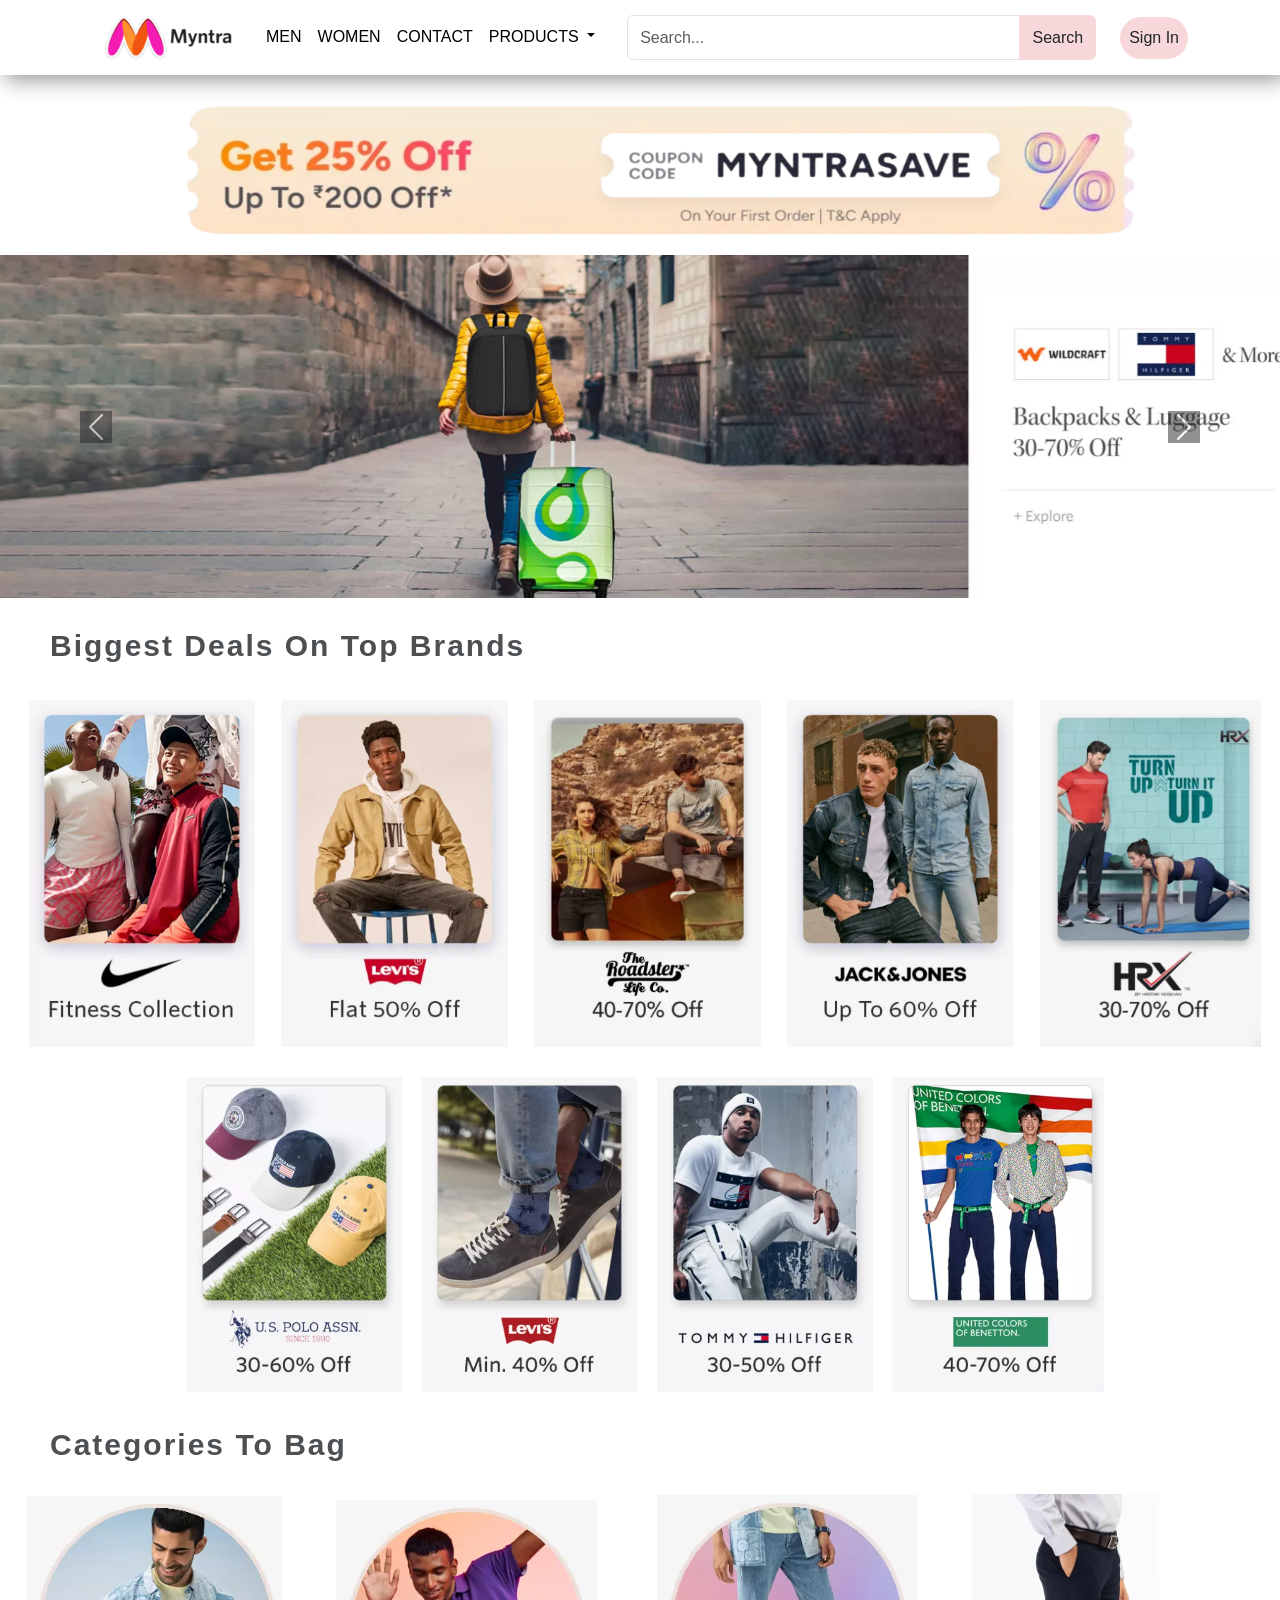
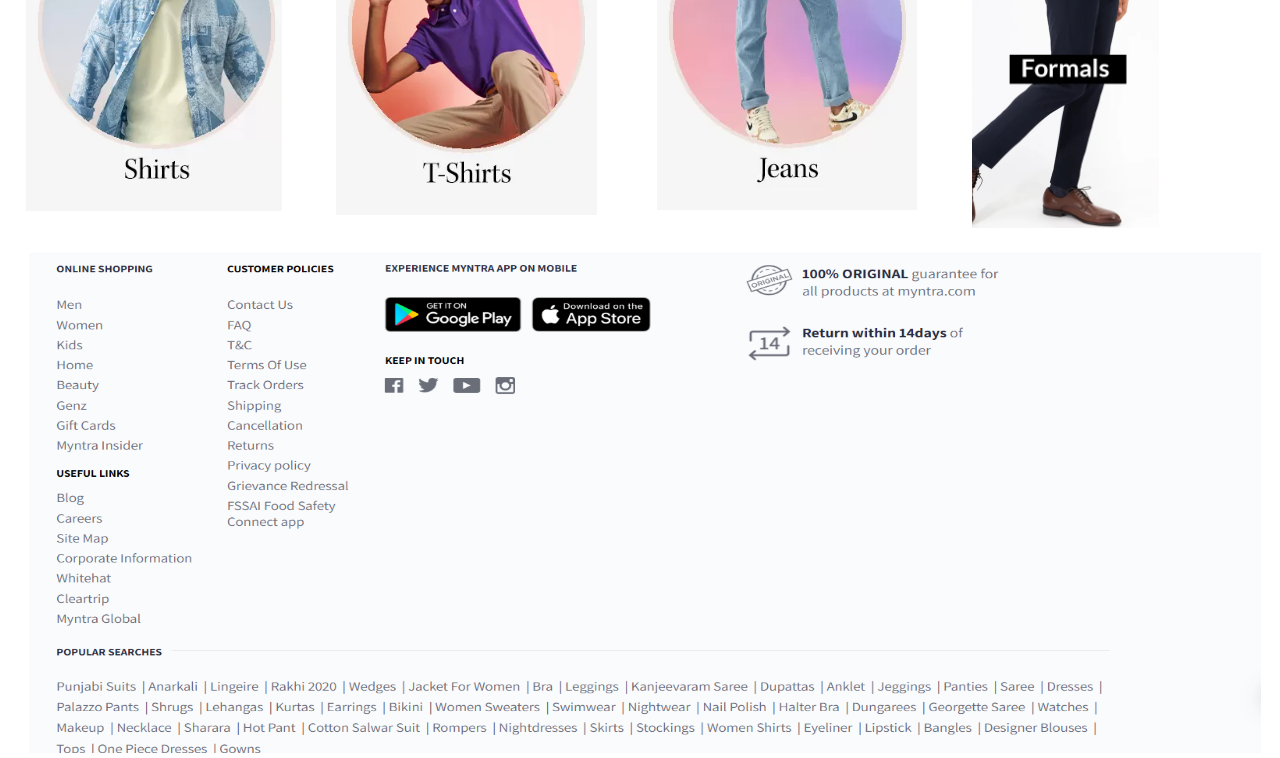
==== Main/index.html @ 424e7aeb "first commit" ====
<!DOCTYPE html>
<html lang="en">

<head>
    <meta charset="UTF-8">
    <meta name="viewport" content="width=device-width, initial-scale=1.0">
    <title>Myntra mens_collection</title>
    <link rel="stylesheet" href="./style.css">
    <link href="https://cdn.jsdelivr.net/npm/bootstrap@5.3.8/dist/css/bootstrap.min.css" rel="stylesheet"
        integrity="sha384-sRIl4kxILFvY47J16cr9ZwB07vP4J8+LH7qKQnuqkuIAvNWLzeN8tE5YBujZqJLB" crossorigin="anonymous">
</head>

<body>
    <nav class="navbar navbar-expand-lg navbar-dark  " id="navbar1">
        <div class="container-fluid">
            <a class="navbar-brand" href="#"><span class="text-white trend1"><img src="./src/Assets/myntra logo.png"></a>
         
            <div class="collapse navbar-collapse" id="navbarSupportedContent">
                <ul class="navbar-nav mx-auto">
                    <li class="nav-item">
                        <a class="nav-link" href="./index.html">MEN</a>
                    </li>
                    <li class="nav-item">
                        <a class="nav-link" href="./women.html">WOMEN</a>
                    </li>
                    <li class="nav-item">
                        <a class="nav-link" href="./contact.html">CONTACT</a>
                    </li>
                    <li class="nav-item dropdown ">
                        <a class="nav-link dropdown-toggle" href="" role="button" data-bs-toggle="dropdown"
                            aria-expanded="false">
                            PRODUCTS
                        </a>
                        <ul class="dropdown-menu bg-white">
                            <li><a class="dropdown-item" href="./shirts.html">Shirts</a></li>
                            <li><a class="dropdown-item" href="./T-shirts.html">T-shirts</a></li>
                            <li><a class="dropdown-item" href="./Pants.html">Jeans</a></li>
                            <li><a class="dropdown-item" href="./Formal.html">Formal-pants</a></li>
                        </ul>
                    </li>
                </ul>
    
                <div class="input-group m-4">
                <input type="search" class="form-control" placeholder="Search..." required>
                <button class="btn signin bg-danger-subtle text-dark">Search</button>
                </div>
            </div>
            <button type="button" class="btn bg-danger-subtle text-dark rounded-pill p-2 my-lg-0 my-2" data-bs-toggle="modal"
                data-bs-target="#exampleModal">Sign In</button>
            <button class="navbar-toggler bg-danger-subtle " type="button" data-bs-toggle="collapse" data-bs-target="#navbarSupportedContent"
                aria-controls="navbarSupportedContent" aria-expanded="false">
                <span class="navbar-toggler-icon bg-danger-subtle"></span>
            </button>
            
    </nav>

    <!-- model -->

        <form action="">
            <div class="modal fade" id="exampleModal" tabindex="-1" aria-labelledby="exampleModalLabel" aria-hidden="true">
                <div class="modal-dialog modal-dialog-centered modal-dialog-scrollable">
                    <div class="modal-content">
                        <div class="modal-header">
                            <h1 class="modal-title fs-5 text-dark " id="exampleModalLabel">Login Page</h1>
                            <button type="button" class="btn-close" data-bs-dismiss="modal" aria-label="Close"></button>
                        </div>
                        <div class="modal-body bg-danger-subtle">
        
                            <input type="text" class="form-control" placeholder="Enter Your Name" required><br>
                            <input type="email" class="form-control" placeholder="Email address" required><br>
                            <input type="password" class="form-control" placeholder="Password" required><br>
                            <input type="text" class="form-control" placeholder="Location" required><br>
        
                        </div>
                        <div class="modal-footer ">
                            <button type="button" class="btn bg-danger-subtle text-dark" data-bs-dismiss="modal">Close</button>
                            <button type="submit" class="btn bg-danger-subtle text-dark" aria-required="true">Submit</button>
                        </div>
                    </div>
                </div>
            </div>
        </form>
    
    <!-- offer -->
    <div class="container-fluid" id="offer">
        <div class="container-fluid">
            <img src="./src/Assets/offer_img.png" alt="offers">
        </div>
    </div>
    
    <!-- caroursel -->
    
    <section id="slide">
        <div id="carouselExampleInterval" class="carousel slide " data-bs-ride="carousel">
            <div class="carousel-inner ">
                <div class="carousel-item active" data-bs-interval="2000">
                    <img src="./src/Assets/M1.png" class="d-block w-100">
                </div>
                <div class="carousel-item" data-bs-interval="2000">
                    <img src="./src/Assets/M2.png" class="d-block w-100 ">
                </div>
                <div class="carousel-item" data-bs-interval="2000">
                    <img src="./src/Assets/M3.png" class="d-block w-100">
                </div>
                <div class="carousel-item" data-bs-interval="2000">
                    <img src="./src/Assets/M4.png" class="d-block w-100">
                </div>
                <div class="carousel-item" data-bs-interval="2000">
                    <img src="./src/Assets/M5.png" class="d-block w-100">
                </div>
            </div>
            <button class="carousel-control-prev" type="button" data-bs-target="#carouselExampleInterval"
                data-bs-slide="prev">
                <span class="carousel-control-prev-icon bg-dark text-" aria-hidden="true"></span>
                <span class="visually-hidden">Previous</span>
            </button>
            <button class="carousel-control-next" type="button" data-bs-target="#carouselExampleInterval"
                data-bs-slide="next">
                <span class="carousel-control-next-icon bg-dark" aria-hidden="true"></span>
                <span class="visually-hidden">Next</span>
            </button>
        </div>
    </section>

    <div class="headline">
        <h1> <strong>Biggest Deals On Top Brands</strong></h1>
    </div>

    <!-- banner -->
    
    <div class="banner container-fluid">
        <div class="banner-content container-fluid">
            <img src="./src/Assets/banar1.png">
        </div>
    </div>

    <div class="banner2 container-fluid">
        <div class="banner-content container-fluid w-75">
            <img src="./src/Assets/banaer2.png">
        </div>
    </div>

    <div class="headline2">
        <h1><strong>Categories To Bag</strong></h1>
    </div>

    <div class="container-fluid">
        <div class="row row-cols-lg-4 row-cols-md-2 row-cols-sm-1 g-4">
            <div class="col">
                <a href="./Shirts.html">
                    <img src="./src/Assets/CAs.png" alt="Category 1" class="img-fluid">
                </a>
            </div>
            <div class="col">
                <a href="./T-shirts.html">
                    <img src="./src/Assets/CAt.png" alt="Category 2" class="img-fluid">
                </a>
    
            </div>
            <div class="col">
                <a href="./Pants.html">
                    <img src="./src/Assets/CAj.png" alt="Category 3" class="img-fluid">
                </a>
    
            </div>
            <div class="col">
                <a href="./Formal.html">
                    <img src="./src/Assets/CAf.png" alt="Category 3" class="img-fluid">
                </a>
            </div>
        </div>
    
    </div>

<footer>
    <div class="footer container-fluid">
        <div class="footer-content container-fluid">
            <img src="./src/Assets/footer.png" alt="footer">
        </div>
    </div>
</footer>



    <script src="https://cdn.jsdelivr.net/npm/bootstrap@5.3.8/dist/js/bootstrap.bundle.min.js"
        integrity="sha384-FKyoEForCGlyvwx9Hj09JcYn3nv7wiPVlz7YYwJrWVcXK/BmnVDxM+D2scQbITxI"
        crossorigin="anonymous"></script>
</body>

</html>
---- Main/style.css ----
@import url('https://fonts.googleapis.com/css2?family=Asimovian&display=swap');


*{
    margin: 0;
    padding: 0;
    box-sizing: border-box;
    font-family: Verdana, Geneva, Tahoma, sans-serif;
}

#navbar1{
    position: sticky;
    top: 0;
    left: 0;
    height: 75px;
    z-index: 100;
    padding: .5rem 5rem;
    box-shadow: 5px 5px 20px rgba(0, 0, 0, 0.413);
    background: white;
}

.trend1 img{
    width: 150px;
    
}
.navbar a{
    font-family: Verdana, Geneva, Tahoma, sans-serif ;
}

.navbar .navbar-brand{
    font-size: 30px;
    font-weight: 600;
    color:lightpink!important;
}
#navbarSupportedContent a{
    color: black;
    border-bottom: 2px solid transparent;
}
#navbarSupportedContent a:hover{
    border-bottom: 2px solid orangered;
}

/* oferr */
#offer img{
    margin-left: 150px;
    margin-top: 20px;
    margin-bottom: 10px;
    width: 80%;
    height: 150px;
    
}
@media screen and (max-width: 768px) {
    #offer img{
    margin-left: 40px;
    margin-top: 10px;
    margin-bottom: 10px;
    width: 90%;
    height: auto;
    }
    
}

.headline h1{
    margin: 30PX 50PX;
    letter-spacing: 2px;
    font-size: 30px;
    width: 50%;
    opacity: 0.8;
    
}

/* banner */
.banner{
    margin-top: 20px;
}
.banner-content img{
    width: 100%;
    margin: 5px;
}
.banner2{
    margin-top: 20px;
}
.banner2-content img{
    width:100%;
    margin: 5px;
}
.headline2 h1{
    margin: 30PX 50PX;
    letter-spacing: 2px;
    font-size: 30px;
    width: 50%;
    opacity: 0.8;
    
}

/* footer */
.footer{
    margin-top: 20px;
}
.footer-content img{
    width: 100%;
    height: 500px;
    margin: 5px;
}

.nav-item {
    position: relative;
}
.dropdown-menu{
    display: none;
    position: absolute;
    top: 100%;
    left: 0;
    background-color: white;
    box-shadow: 0 8px 16px rgba(0,0,0,0.2);
    padding: 20px;
    z-index: 100;
}

.nav-item:hover .dropdown-menu{
    display: block;
}

/* products */

#products{
    background:#e5e5e5;
}

#products h4{
    font-size: 30px;
    font-weight: 700;
    letter-spacing: 2px;
    /* font-family:'Asimovian',sans-serif; */
    text-shadow: 0px 0px 0px rgb(249, 248, 164);
    text-align: center;
    color: lightslategray;
}
.shirtline h4{
    padding: 20px;
}
#products img{
    width: 250px;
    height: 280px;
}
.card{
    width: 250px;
    height: 455px;
    background: #e5e5e5 !important;
    border: none !important;
    box-shadow: 15px 20px 20px rgba(0,0,0,.3),
                inset 4px 4px 10px white;
                border-radius:20px !important;   
    overflow: hidden;
    justify-content: center; 
    align-items: center; 
    margin: 20px 80px ;
    transition: all .2s ease !important ; 
    
}

.card:hover{
        box-shadow: inset 5px 5px 10px rgba(0,0,0,.3),
                    inset -4px -4px 10px white;
                    /* transition: .2s ease !important; */
}
/* pants */
.card-img-top img{
    transition: 0.35s ease;
}
.card-img-top:hover{
    transform: scale(1.15);
}
.input-group{
    width: 55%;
    height: 45px;
    /* padding-right:14%; */
}
@media screen and (max-width: 768) {
    .input-group{
    width: 90%;
    height: 45px;
}
}

/* contact */

#contact textarea{
        margin: 10px 0px;
}
#contact input{
        margin: 10px 0px;
}
.contacts{
    margin-bottom:50px;
    margin-top: 30px;
    padding-bottom:100px;
}
#contact{
    background-color: lightpink;
}
.contact-image img{
    margin-top: 10px;
    width: 100%;
}
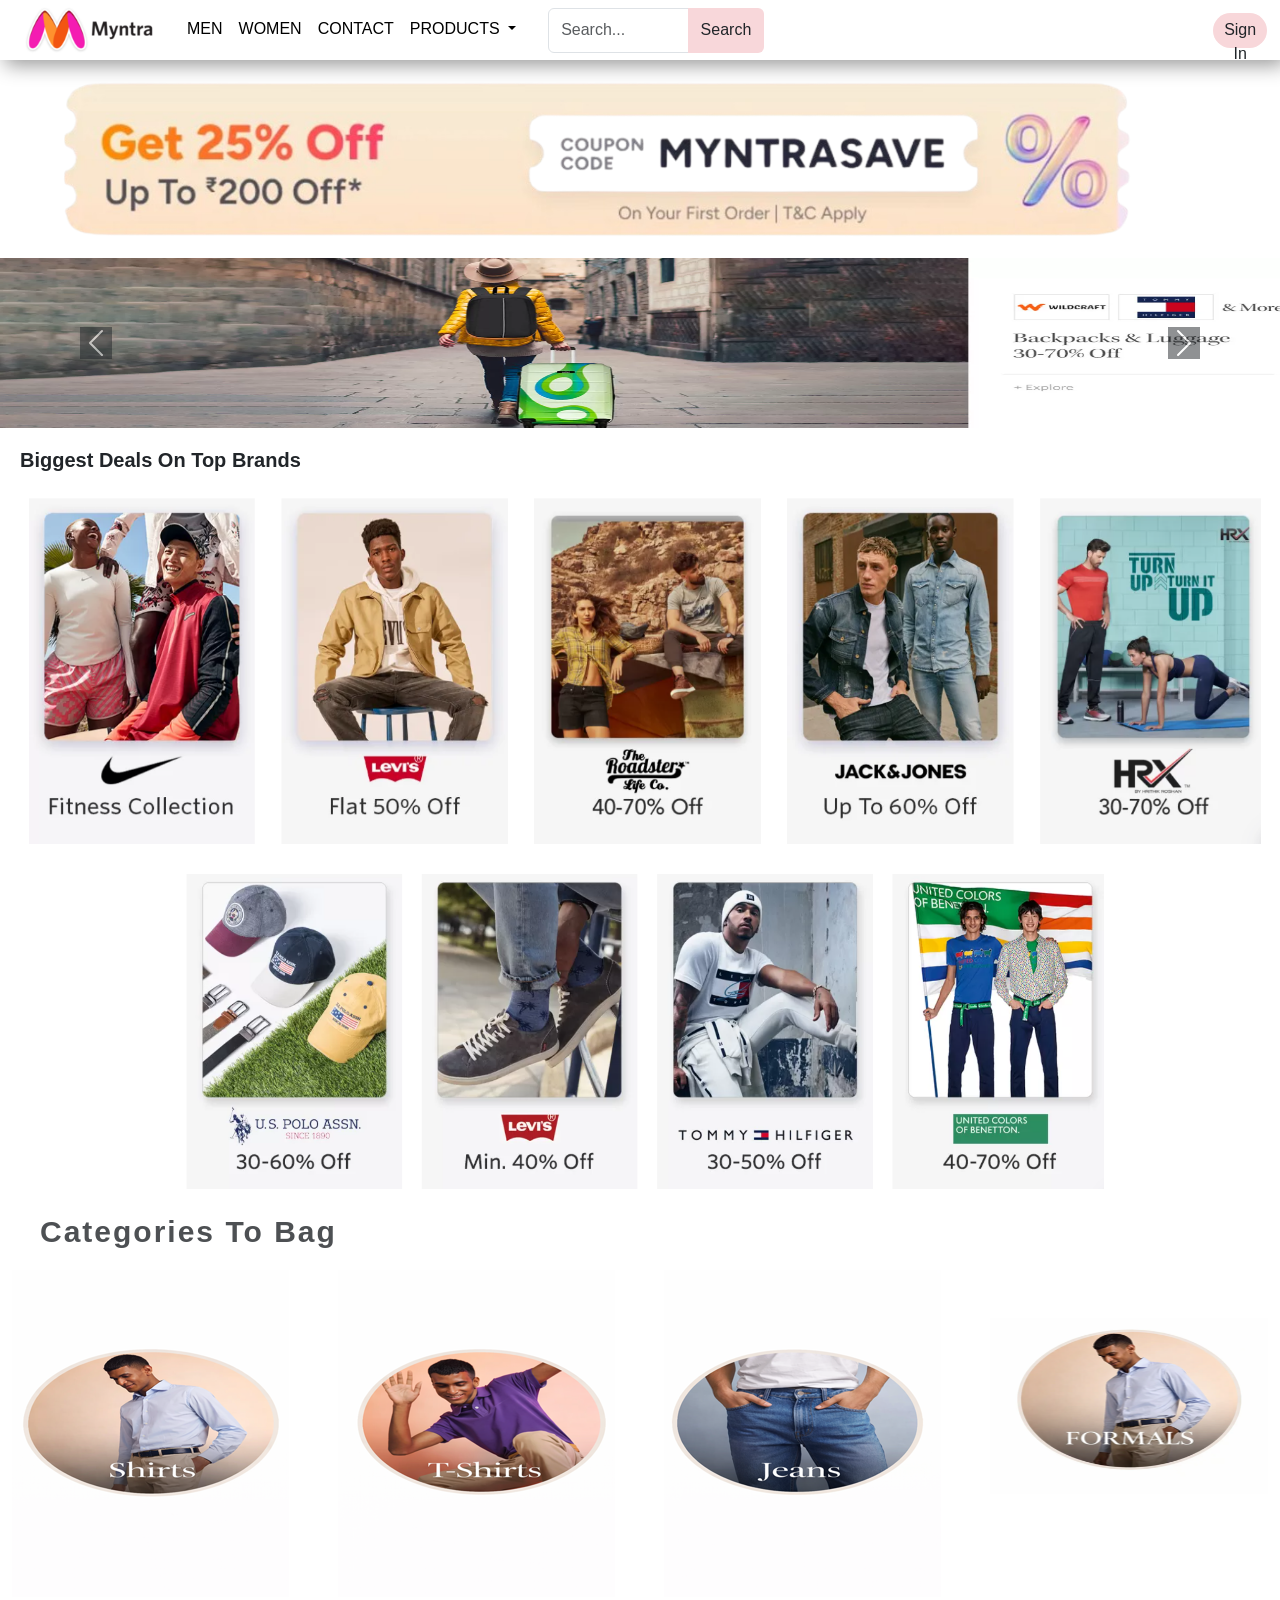
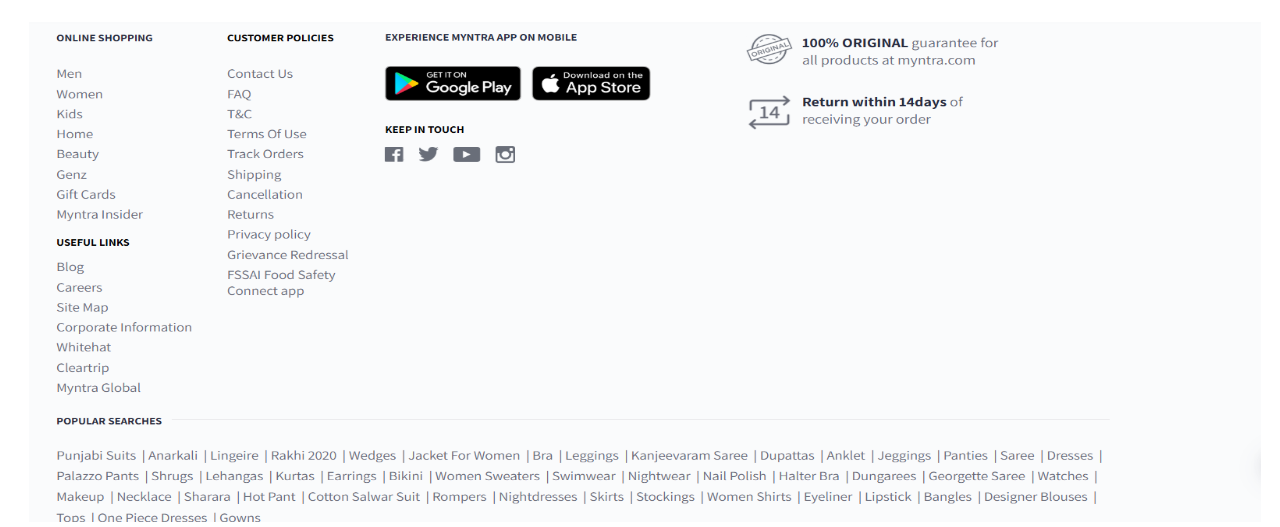
==== commit 147afcc7: "first commit" ====
--- a/Main/index.html
+++ b/Main/index.html
@@ -26,12 +26,12 @@
                     <li class="nav-item">
                         <a class="nav-link" href="./contact.html">CONTACT</a>
                     </li>
-                    <li class="nav-item dropdown ">
+                    <li class="nav-item dropdown  ">
                         <a class="nav-link dropdown-toggle" href="" role="button" data-bs-toggle="dropdown"
                             aria-expanded="false">
                             PRODUCTS
                         </a>
-                        <ul class="dropdown-menu bg-white">
+                        <ul class="dropdown-menu">
                             <li><a class="dropdown-item" href="./shirts.html">Shirts</a></li>
                             <li><a class="dropdown-item" href="./T-shirts.html">T-shirts</a></li>
                             <li><a class="dropdown-item" href="./Pants.html">Jeans</a></li>
@@ -45,7 +45,7 @@
                 <button class="btn signin bg-danger-subtle text-dark">Search</button>
                 </div>
             </div>
-            <button type="button" class="btn bg-danger-subtle text-dark rounded-pill p-2 my-lg-0 my-2" data-bs-toggle="modal"
+            <button type="button" class="btn bg-danger-subtle text-dark rounded-pill p-1 my-lg-0     my-2  signbtn" data-bs-toggle="modal"
                 data-bs-target="#exampleModal">Sign In</button>
             <button class="navbar-toggler bg-danger-subtle " type="button" data-bs-toggle="collapse" data-bs-target="#navbarSupportedContent"
                 aria-controls="navbarSupportedContent" aria-expanded="false">
@@ -91,7 +91,7 @@
     <!-- caroursel -->
     
     <section id="slide">
-        <div id="carouselExampleInterval" class="carousel slide " data-bs-ride="carousel">
+        <div id="carouselExampleInterval " class="carousel slide " data-bs-ride="carousel">
             <div class="carousel-inner ">
                 <div class="carousel-item active" data-bs-interval="2000">
                     <img src="./src/Assets/M1.png" class="d-block w-100">
@@ -145,7 +145,7 @@
     </div>
 
     <div class="container-fluid">
-        <div class="row row-cols-lg-4 row-cols-md-2 row-cols-sm-1 g-4">
+        <div class="row  row-cols-lg-4 menbox row-cols-md-2 row-cols-2 g-5">
             <div class="col">
                 <a href="./Shirts.html">
                     <img src="./src/Assets/CAs.png" alt="Category 1" class="img-fluid">
@@ -165,7 +165,7 @@
             </div>
             <div class="col">
                 <a href="./Formal.html">
-                    <img src="./src/Assets/CAf.png" alt="Category 3" class="img-fluid">
+                    <img src="./src/Assets/CAf.png" alt="Category 4"class="img-fluid formals mt-4 pt-4" style="height: 200px; width: 280px;">
                 </a>
             </div>
         </div>
--- a/Main/style.css
+++ b/Main/style.css
@@ -19,6 +19,66 @@
     background: white;
 }
 
+  .input-group{
+        width: 500px;
+    }
+    
+@media screen and (min-width:375px),(max-width:424px){
+    #navbar1{
+        padding: 1px;
+        height: 60px;
+    }
+    .signbtn{
+        height: 35px;
+        margin-left: 50px;
+    }
+}
+@media screen and (min-width:425px){
+    .signbtn{
+        margin-left: 90px;
+    }
+}
+@media screen and (min-width:768px) {
+    .signbtn{
+        
+        margin-left: 425px;
+    }
+}
+@media screen and (min-width:1440px) {
+    .signbtn{
+        
+        margin-left: 5px;
+    }
+}
+
+
+  
+
+@media screen and (min-width:375px){
+    .headline h1 {
+        font-size: 15px;
+        margin: 20px 20px; 
+    }
+}
+@media screen and (min-width:425px){
+    .headline h1 {
+        font-size: 15px;
+        margin: 20px 20px; 
+    }
+}
+@media screen and (min-width:768px){
+    .headline h1 {
+        font-size: 20px;
+        margin: 20px 20px; 
+    }
+}
+@media screen and (min-width:1440px){
+    .headline h1 {
+        font-size: 25px;
+        margin: 20px 20px; 
+    }
+}
+
 .trend1 img{
     width: 150px;
     
@@ -49,9 +109,9 @@
     height: 150px;
     
 }
-@media screen and (max-width: 768px) {
+@media screen and (min-width:375px),(max-width:425px) {
     #offer img{
-    margin-left: 40px;
+    margin-left: 25px;
     margin-top: 10px;
     margin-bottom: 10px;
     width: 90%;
@@ -59,15 +119,14 @@
     }
     
 }
-
-.headline h1{
-    margin: 30PX 50PX;
-    letter-spacing: 2px;
-    font-size: 30px;
-    width: 50%;
-    opacity: 0.8;
-    
-}
+@media screen and (min-width:1440px){
+  #offer img{
+    width: 80%;
+    margin-left: 150px;
+  }  
+}
+
+
 
 /* banner */
 .banner{
@@ -92,6 +151,39 @@
     opacity: 0.8;
     
 }
+
+    @media screen and (min-width:375px){
+            .carousel-inner img{
+        height: 170px;
+    }
+    }
+    @media screen and (min-width:1440px){
+            .carousel-inner img{
+        height: 400px;
+    }
+    }
+
+@media screen and  (min-width:375px) {
+    .headline2 h1{
+        font-size: 15px;
+        margin: 20px 40px;
+    }
+}
+@media screen and (min-width:768px) {
+    .headline2 h1{
+        font-size: 30px ;
+        margin: 20px 40px;
+    }
+  
+}
+@media screen and (min-width:1440px) {
+    .headline2 h1{
+        font-size: 35px ;
+        margin: 25px 40px;
+    }
+  
+}
+
 
 /* footer */
 .footer{
@@ -136,14 +228,134 @@
     text-align: center;
     color: lightslategray;
 }
+@media screen and (min-width:375px){
+    #products h4{
+        font-size: 20px;
+        
+    }   
+}
+@media screen and (min-width:425px){
+    #products h4{
+        font-size:20px;
+    }   
+}
+@media screen and (min-width:768px){
+    #products h4{
+        font-size:30px;
+        
+    }   
+}
+@media screen and (min-width:1440px){
+    #products h4{
+        font-size:35px;
+        
+    }   
+}
+@media screen and (min-width:375px){
+    #products h5{
+        font-size: 15px;
+        margin-bottom: 3px;
+    }
+    #products p{
+        font-size: 15px;
+        margin-bottom: 3px;
+    }
+    .cartbtn{
+        width: 100px;
+        height: 30px;
+        padding-bottom:0px;  
+        padding-top: 5px; 
+        font-size: 12px;
+        margin-bottom: 60px;
+    }
+   
+}
+@media screen and (min-width:768px){
+    #products h5{
+        font-size: 18px;
+        margin-bottom: 2px;
+    }
+    #products p{
+        font-size: 18px;
+        margin-bottom: 3px;
+    }
+    .cartbtn{
+        width: 100px;
+        height: 30px;
+        padding-bottom:0px;  
+        padding-top: 5px; 
+        font-size: 12px;
+        margin-bottom:80px;
+       
+    }
+}
+@media screen and (min-width:1440px){
+    #products h5{
+        font-size: 20px;
+        margin-bottom: 5px;
+    }
+    #products p{
+        font-size: 20px;
+        margin-bottom: 5px;
+    }
+    .cartbtn{
+        width: 120px;
+        height: 35px;
+        padding-bottom:0px;  
+        padding-top: 0px; 
+        font-size: 15px;
+        margin-top: 10px;
+       
+    }
+}
+
+
 .shirtline h4{
-    padding: 20px;
-}
+    padding: 15px;
+}
+
+
 #products img{
     width: 250px;
     height: 280px;
 }
-.card{
+@media screen and (min-width:375px){
+    #products img{
+        width: 150px;
+        height: 150px;
+        margin-top: 50px;
+        padding-top: 30px;
+        margin-bottom: 0px;
+    }
+}
+@media screen and (min-width:425px){
+    #products img{
+        width: 150px;
+        height: 150px;
+        margin-top: 50px;
+        padding-top: 30px;
+        margin-bottom: 0px;
+    }
+}
+@media screen and (min-width:768px){
+    #products img{
+        width: 250px;
+        height: 250px;
+        margin-top: 50px;
+        padding-top: 30px;
+        margin-bottom: 0px;
+    }
+}
+@media screen and (min-width:1440px){
+    #products img{
+        width: 250px;
+        height: 280px;
+        margin-top: 50px;
+        padding-top: 30px;
+        margin-bottom: 0px;
+    }
+}
+.card{  
     width: 250px;
     height: 455px;
     background: #e5e5e5 !important;
@@ -158,6 +370,38 @@
     transition: all .2s ease !important ; 
     
 }
+@media screen and (min-width:375px){
+   .card{
+    width:150px;
+    margin:20px 15px ;
+    height: 300px;
+   }
+    
+}
+@media screen and (min-width:424px){
+   .card{
+    width:150px;
+    margin:20px 15px ;
+    height: 250px;
+   }
+    
+}
+@media screen and (min-width:768px){
+   .card{
+    width:250px;
+    margin:20px 50px ;
+    height: 350px;
+   }
+    
+}
+@media screen and (min-width:1440px){
+   .card{
+    width:250px;
+    margin:20px 50px ;
+    height: 455px;
+   }
+    
+}
 
 .card:hover{
         box-shadow: inset 5px 5px 10px rgba(0,0,0,.3),
@@ -202,4 +446,73 @@
 .contact-image img{
     margin-top: 10px;
     width: 100%;
+}
+.catbox{
+    display: flex;
+}
+@media screen and (max-width:768px) {
+        .catbox{
+         
+          flex-direction: row;
+          flex-wrap: nowrap;
+          overflow-x: scroll;
+     }
+     .catbox::-webkit-scrollbar{
+        display: none;
+     }
+
+}
+.forimg img{
+    height:100px;
+} 
+.menbox{
+    display: flex;
+}
+@media screen and (max-width:768px){
+    .menbox{
+        flex-direction: row;
+        flex-wrap: nowrap;
+        overflow-x: scroll;
+    }
+    .menbox::-webkit-scrollbar{
+        display: none;
+    }
+}
+@media screen and (min-width:375px){
+    #exampleModal{
+        margin-left: 40px;
+        margin-top: 100px;
+        width: 300px;
+        height: 400px;
+    }
+}
+@media screen and (min-width:425px){
+    #exampleModal{
+        margin-left: 70px;
+        margin-top: 100px;
+        width: 310px;
+        height: 410px;
+    }
+}
+@media screen and (min-width:768px){
+    #exampleModal{
+        margin-left: 200px;
+        margin-top: 50px;
+        width: 400px;
+        height: 500px;
+    }
+}
+@media screen and (min-width:1440px){
+    #exampleModal{
+        margin-left: 540px;
+        margin-top: 60px;
+        width: 500px;
+        height: 600px;
+    }
+}
+@media screen and (max-width:425px) {
+    .menbox img{
+        margin-bottom: 20px !important;
+    }
+    
 }
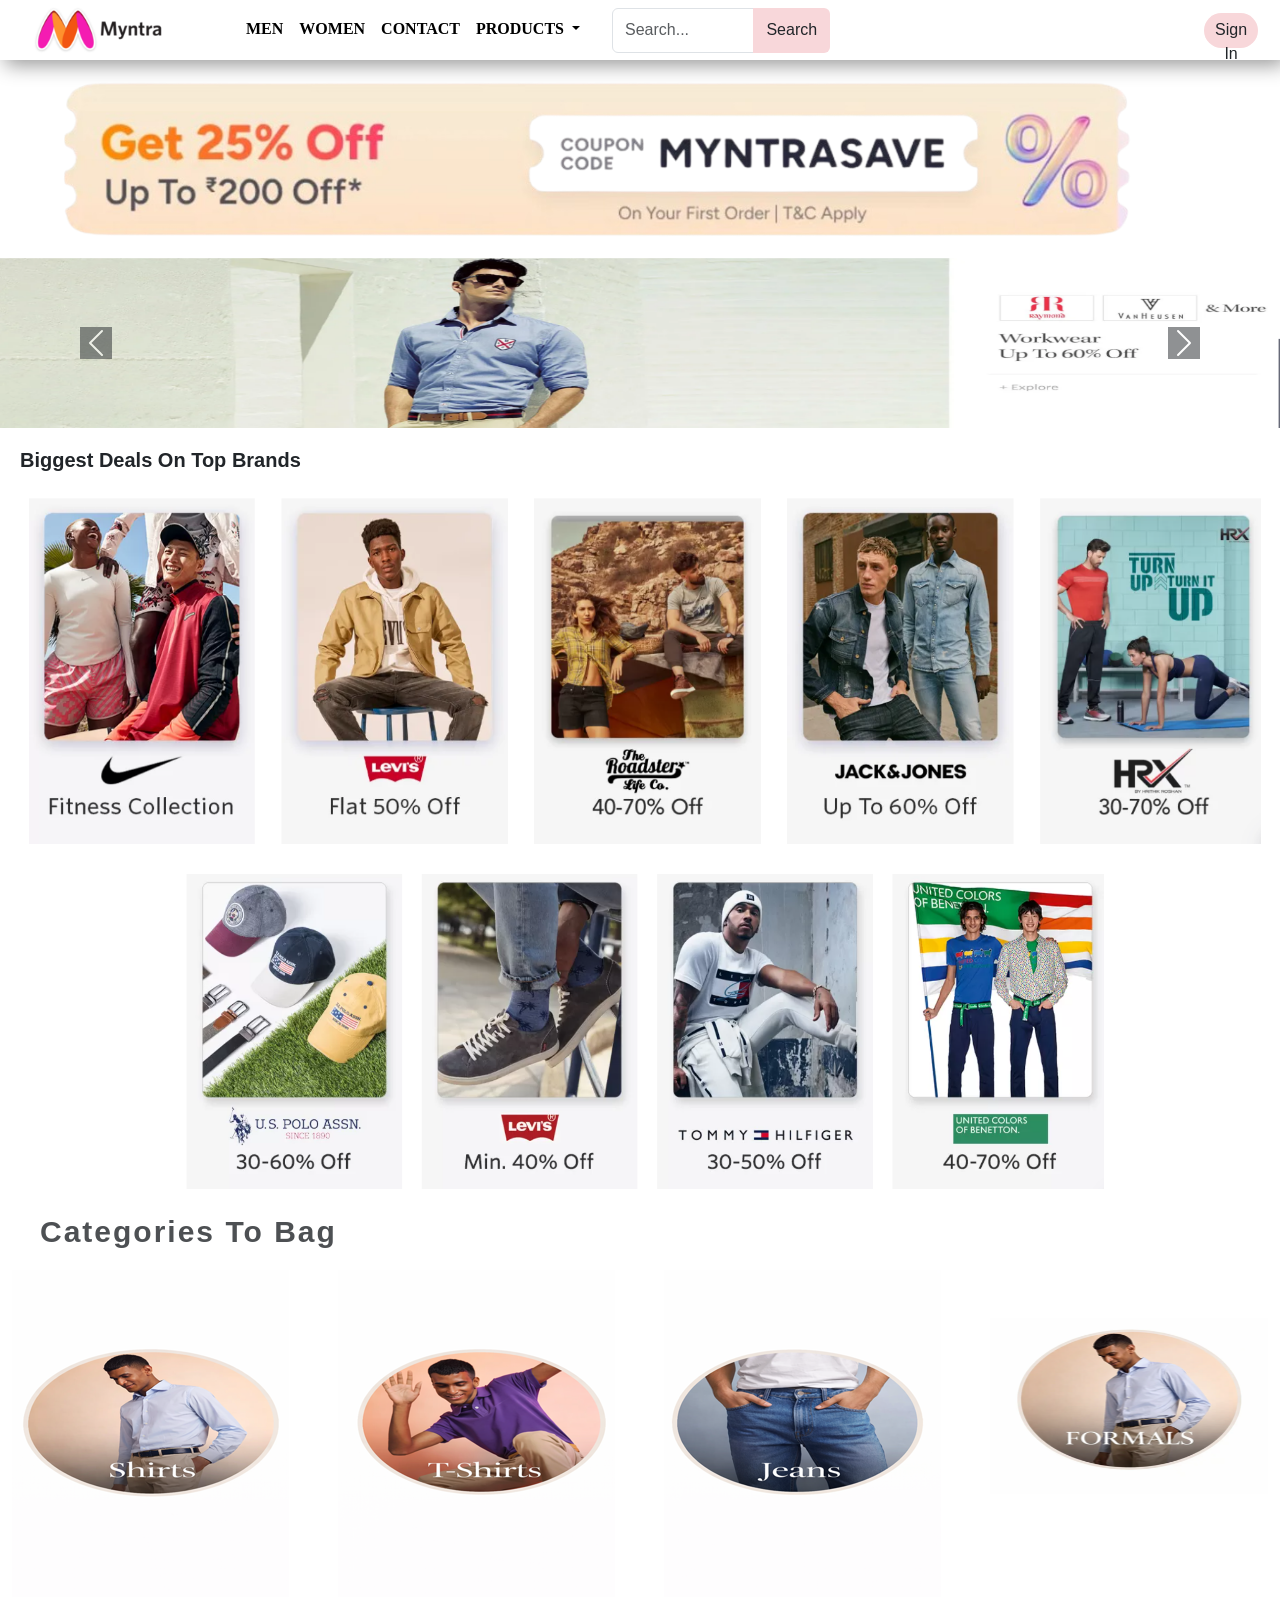
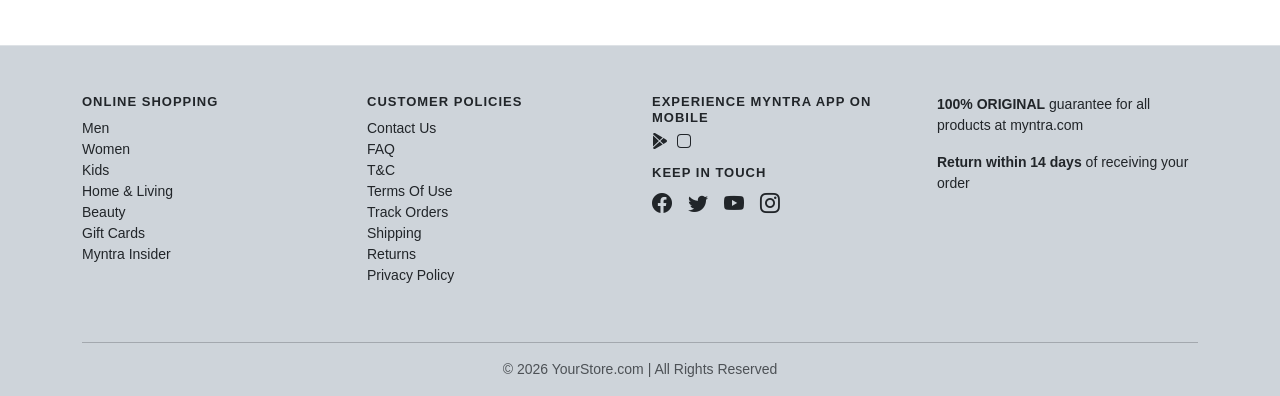
==== commit 04b5882c: "Realigned" ====
--- a/Main/index.html
+++ b/Main/index.html
@@ -6,6 +6,8 @@
     <meta name="viewport" content="width=device-width, initial-scale=1.0">
     <title>Myntra mens_collection</title>
     <link rel="stylesheet" href="./style.css">
+    <link rel="shortcut icon" href="./src/Assets/myntra.svg" type="image/x-icon">
+    <link rel="stylesheet" href="https://cdn.jsdelivr.net/npm/bootstrap-icons@1.11.3/font/bootstrap-icons.css">
     <link href="https://cdn.jsdelivr.net/npm/bootstrap@5.3.8/dist/css/bootstrap.min.css" rel="stylesheet"
         integrity="sha384-sRIl4kxILFvY47J16cr9ZwB07vP4J8+LH7qKQnuqkuIAvNWLzeN8tE5YBujZqJLB" crossorigin="anonymous">
 </head>
@@ -13,8 +15,9 @@
 <body>
     <nav class="navbar navbar-expand-lg navbar-dark  " id="navbar1">
         <div class="container-fluid">
-            <a class="navbar-brand" href="#"><span class="text-white trend1"><img src="./src/Assets/myntra logo.png"></a>
-         
+            <a class="navbar-brand" href="#"><span class="text-white trend1"><img
+                        src="./src/Assets/myntra logo.png"></a>
+
             <div class="collapse navbar-collapse" id="navbarSupportedContent">
                 <ul class="navbar-nav mx-auto">
                     <li class="nav-item">
@@ -39,57 +42,103 @@
                         </ul>
                     </li>
                 </ul>
-    
+
                 <div class="input-group m-4">
-                <input type="search" class="form-control" placeholder="Search..." required>
-                <button class="btn signin bg-danger-subtle text-dark">Search</button>
-                </div>
-            </div>
-            <button type="button" class="btn bg-danger-subtle text-dark rounded-pill p-1 my-lg-0     my-2  signbtn" data-bs-toggle="modal"
-                data-bs-target="#exampleModal">Sign In</button>
-            <button class="navbar-toggler bg-danger-subtle " type="button" data-bs-toggle="collapse" data-bs-target="#navbarSupportedContent"
-                aria-controls="navbarSupportedContent" aria-expanded="false">
+                    <input type="search" class="form-control" placeholder="Search..." required>
+                    <button class="btn signin bg-danger-subtle text-dark">Search</button>
+                </div>
+            </div>
+            <button type="button" class="btn bg-danger-subtle text-dark rounded-pill p-1 my-lg-0 my-2  signbtn"
+                data-bs-toggle="modal" data-bs-target="#exampleModal">Sign In</button>
+
+            <button class="navbar-toggler bg-danger-subtle " type="button" aria-controls="navbarSupportedContent"
+                aria-expanded="false" data-bs-toggle="offcanvas" data-bs-target="#offcanvasRight"
+                aria-controls="offcanvasRight">
                 <span class="navbar-toggler-icon bg-danger-subtle"></span>
             </button>
-            
+
+
+            <!-- <button class="btn btn-primary d-lg-none" type="button" data-bs-toggle="offcanvas" data-bs-target="#offcanvasRight" aria-controls="offcanvasRight">Toggle right offcanvas</button> -->
+
+            <div class="offcanvas offcanvas-end" tabindex="-1" id="offcanvasRight"
+                aria-labelledby="offcanvasRightLabel">
+                <div class="offcanvas-header">
+                    <h5 class="offcanvas-title" id="offcanvasRightLabel">Menu</h5>
+                    <button type="button" class="btn-close" data-bs-dismiss="offcanvas" aria-label="Close"></button>
+                </div>
+                <hr class="d-lg-none">
+                <div class="offcanvas-body d-lg-none ">
+                    <ul class="navbar-nav mx-auto">
+                        <li class="nav-item">
+                            <a class="nav-link" href="./index.html">MEN</a>
+                        </li>
+                        <li class="nav-item">
+                            <a class="nav-link" href="./women.html">WOMEN</a>
+                        </li>
+                        <li class="nav-item">
+                            <a class="nav-link" href="./contact.html">CONTACT</a>
+                        </li>
+                        <li class="nav-item dropdown  ">
+                            <a class="nav-link dropdown-toggle" href="" role="button" data-bs-toggle="dropdown"
+                                aria-expanded="false">
+                                PRODUCTS
+                            </a>
+                            <ul class="dropdown-menu">
+                                <li><a class="dropdown-item" href="./shirts.html">Shirts</a></li>
+                                <li><a class="dropdown-item" href="./T-shirts.html">T-shirts</a></li>
+                                <li><a class="dropdown-item" href="./Pants.html">Jeans</a></li>
+                                <li><a class="dropdown-item" href="./Formal.html">Formal-pants</a></li>
+                            </ul>
+                        </li>
+                    </ul>
+                    <div class="input-group m-4">
+                        <input type="search" class="form-control" placeholder="Search..." required>
+                        <button class="btn signin bg-danger-subtle text-dark">Search</button>
+                    </div>
+                </div>
+            </div>
+
+
     </nav>
 
     <!-- model -->
 
-        <form action="">
-            <div class="modal fade" id="exampleModal" tabindex="-1" aria-labelledby="exampleModalLabel" aria-hidden="true">
-                <div class="modal-dialog modal-dialog-centered modal-dialog-scrollable">
-                    <div class="modal-content">
-                        <div class="modal-header">
-                            <h1 class="modal-title fs-5 text-dark " id="exampleModalLabel">Login Page</h1>
-                            <button type="button" class="btn-close" data-bs-dismiss="modal" aria-label="Close"></button>
-                        </div>
-                        <div class="modal-body bg-danger-subtle">
-        
-                            <input type="text" class="form-control" placeholder="Enter Your Name" required><br>
-                            <input type="email" class="form-control" placeholder="Email address" required><br>
-                            <input type="password" class="form-control" placeholder="Password" required><br>
-                            <input type="text" class="form-control" placeholder="Location" required><br>
-        
-                        </div>
-                        <div class="modal-footer ">
-                            <button type="button" class="btn bg-danger-subtle text-dark" data-bs-dismiss="modal">Close</button>
-                            <button type="submit" class="btn bg-danger-subtle text-dark" aria-required="true">Submit</button>
-                        </div>
-                    </div>
-                </div>
-            </div>
-        </form>
-    
+    <form action="">
+        <div class="modal fade" id="exampleModal" tabindex="-1" aria-labelledby="exampleModalLabel" aria-hidden="true">
+            <div class="modal-dialog modal-dialog-centered modal-dialog-scrollable">
+                <div class="modal-content">
+                    <div class="modal-header">
+                        <h1 class="modal-title fs-5 text-dark " id="exampleModalLabel">Login Page</h1>
+                        <button type="button" class="btn-close" data-bs-dismiss="modal" aria-label="Close"></button>
+                    </div>
+                    <div class="modal-body bg-danger-subtle">
+
+                        <input type="text" class="form-control" placeholder="Enter Your Name" required><br>
+                        <input type="email" class="form-control" placeholder="Email address" required><br>
+                        <input type="password" class="form-control" placeholder="Password" required><br>
+                        <input type="text" class="form-control" placeholder="Location" required><br>
+
+                    </div>
+                    <div class="modal-footer ">
+                        <button type="button" class="btn bg-danger-subtle text-dark"
+                            data-bs-dismiss="modal">Close</button>
+                        <button type="submit" class="btn bg-danger-subtle text-dark"
+                            aria-required="true">Submit</button>
+                    </div>
+                </div>
+            </div>
+        </div>
+    </form>
+
     <!-- offer -->
     <div class="container-fluid" id="offer">
         <div class="container-fluid">
             <img src="./src/Assets/offer_img.png" alt="offers">
         </div>
     </div>
-    
+
     <!-- caroursel -->
-    
+
     <section id="slide">
         <div id="carouselExampleInterval " class="carousel slide " data-bs-ride="carousel">
             <div class="carousel-inner ">
@@ -127,7 +176,7 @@
     </div>
 
     <!-- banner -->
-    
+
     <div class="banner container-fluid">
         <div class="banner-content container-fluid">
             <img src="./src/Assets/banar1.png">
@@ -155,35 +204,117 @@
                 <a href="./T-shirts.html">
                     <img src="./src/Assets/CAt.png" alt="Category 2" class="img-fluid">
                 </a>
-    
+
             </div>
             <div class="col">
                 <a href="./Pants.html">
                     <img src="./src/Assets/CAj.png" alt="Category 3" class="img-fluid">
                 </a>
-    
+
             </div>
             <div class="col">
                 <a href="./Formal.html">
-                    <img src="./src/Assets/CAf.png" alt="Category 4"class="img-fluid formals mt-4 pt-4" style="height: 200px; width: 280px;">
+                    <img src="./src/Assets/CAf.png" alt="Category 4" class="img-fluid formals mt-4 pt-4"
+                        style="height: 200px; width: 280px;">
                 </a>
             </div>
         </div>
-    
-    </div>
-
-<footer>
-    <div class="footer container-fluid">
-        <div class="footer-content container-fluid">
-            <img src="./src/Assets/footer.png" alt="footer">
-        </div>
-    </div>
-</footer>
-
-
-
-    <script src="https://cdn.jsdelivr.net/npm/bootstrap@5.3.8/dist/js/bootstrap.bundle.min.js"
-        integrity="sha384-FKyoEForCGlyvwx9Hj09JcYn3nv7wiPVlz7YYwJrWVcXK/BmnVDxM+D2scQbITxI"
+
+    </div>
+
+    <footer class="bg-dark-subtle pt-5 pb-3 mt-5 border-top ">
+        <div class="container">
+
+            <div class="row">
+
+                <!-- ONLINE SHOPPING -->
+                <div class="col-6 col-md-3 mb-4">
+                    <h6 class="fw-bold">ONLINE SHOPPING</h6>
+                    <ul class="list-unstyled small">
+                        <li><a href="#" class="text-dark text-decoration-none">Men</a></li>
+                        <li><a href="#" class="text-dark text-decoration-none">Women</a></li>
+                        <li><a href="#" class="text-dark text-decoration-none">Kids</a></li>
+                        <li><a href="#" class="text-dark text-decoration-none">Home & Living</a></li>
+                        <li><a href="#" class="text-dark text-decoration-none">Beauty</a></li>
+                        <li><a href="#" class="text-dark text-decoration-none">Gift Cards</a></li>
+                        <li><a href="#" class="text-dark text-decoration-none">Myntra Insider</a></li>
+                    </ul>
+                </div>
+
+                <!-- CUSTOMER POLICIES -->
+                <div class="col-6 col-md-3 mb-4">
+                    <h6 class="fw-bold">CUSTOMER POLICIES</h6>
+                    <ul class="list-unstyled small">
+                        <li><a href="#" class="text-dark text-decoration-none">Contact Us</a></li>
+                        <li><a href="#" class="text-dark text-decoration-none">FAQ</a></li>
+                        <li><a href="#" class="text-dark text-decoration-none">T&C</a></li>
+                        <li><a href="#" class="text-dark text-decoration-none">Terms Of Use</a></li>
+                        <li><a href="#" class="text-dark text-decoration-none">Track Orders</a></li>
+                        <li><a href="#" class="text-dark text-decoration-none">Shipping</a></li>
+                        <li><a href="#" class="text-dark text-decoration-none">Returns</a></li>
+                        <li><a href="#" class="text-dark text-decoration-none">Privacy Policy</a></li>
+                    </ul>
+                </div>
+
+                <!-- EXPERIENCE APP -->
+                <div class="col-md-3 mb-4">
+                    <h6 class="fw-bold">EXPERIENCE MYNTRA APP ON MOBILE</h6>
+
+                    <div class="d-flex gap-2 mb-3">
+                        <svg xmlns="http://www.w3.org/2000/svg" width="16" height="16" fill="currentColor"
+                            class="bi bi-google-play" viewBox="0 0 16 16">
+                            <path
+                                d="M14.222 9.374c1.037-.61 1.037-2.137 0-2.748L11.528 5.04 8.32 8l3.207 2.96zm-3.595 2.116L7.583 8.68 1.03 14.73c.201 1.029 1.36 1.61 2.303 1.055zM1 13.396V2.603L6.846 8zM1.03 1.27l6.553 6.05 3.044-2.81L3.333.215C2.39-.341 1.231.24 1.03 1.27" />
+                        </svg>
+                        <svg xmlns="http://www.w3.org/2000/svg" width="16" height="16" fill="currentColor"
+                            class="bi bi-app" viewBox="0 0 16 16">
+                            <path
+                                d="M11 2a3 3 0 0 1 3 3v6a3 3 0 0 1-3 3H5a3 3 0 0 1-3-3V5a3 3 0 0 1 3-3zM5 1a4 4 0 0 0-4 4v6a4 4 0 0 0 4 4h6a4 4 0 0 0 4-4V5a4 4 0 0 0-4-4z" />
+                        </svg>
+                    </div>
+
+                    <h6 class="fw-bold mt-3">KEEP IN TOUCH</h6>
+
+                    <div class="d-flex gap-3 fs-5">
+                        <i class="bi bi-facebook"></i>
+                        <i class="bi bi-twitter"></i>
+                        <i class="bi bi-youtube"></i>
+                        <i class="bi bi-instagram"></i>
+                    </div>
+
+                </div>
+
+                <!-- GUARANTEE -->
+                <div class="col-md-3 mb-4">
+
+                    <p class="small">
+                        <strong>100% ORIGINAL</strong> guarantee for all products at myntra.com
+                    </p>
+
+                    <p class="small">
+                        <strong>Return within 14 days</strong> of receiving your order
+                    </p>
+
+                </div>
+
+            </div>
+
+            <hr>
+
+            <div class="text-center small text-muted">
+                © 2026 YourStore.com | All Rights Reserved
+            </div>
+
+        </div>
+    </footer>
+
+
+
+    <script src="https://cdn.jsdelivr.net/npm/@popperjs/core@2.11.8/dist/umd/popper.min.js"
+        integrity="sha384-I7E8VVD/ismYTF4hNIPjVp/Zjvgyol6VFvRkX/vR+Vc4jQkC+hVqc2pM8ODewa9r"
+        crossorigin="anonymous"></script>
+    <script src="https://cdn.jsdelivr.net/npm/bootstrap@5.3.8/dist/js/bootstrap.min.js"
+        integrity="sha384-G/EV+4j2dNv+tEPo3++6LCgdCROaejBqfUeNjuKAiuXbjrxilcCdDz6ZAVfHWe1Y"
         crossorigin="anonymous"></script>
 </body>
 
--- a/Main/style.css
+++ b/Main/style.css
@@ -32,23 +32,51 @@
         height: 35px;
         margin-left: 50px;
     }
+    #offcanvasRight a{
+        color: black;
+    }
+    #offcanvasRight{
+        width: 80%;
+    }
+    #offcanvasRight .input-group{
+        width: 80%;
+    }
 }
 @media screen and (min-width:425px){
     .signbtn{
-        margin-left: 90px;
-    }
+        margin-left: 20px;
+        padding-left:px ;
+        
+    } 
+     #navbar1{
+        padding: 1px 10px;
+        height: 60px;
+        
+    }  
+    .trend1{
+        margin-right: 50px;
+    } 
 }
 @media screen and (min-width:768px) {
     .signbtn{
         
-        margin-left: 425px;
+        margin-left: 350px;
+    }
+    .trend1{
+        /* margin-right: 400px; */
     }
 }
 @media screen and (min-width:1440px) {
     .signbtn{
-        
-        margin-left: 5px;
-    }
+        height: 50px;
+        width: 90px;
+        margin-left: 500px;
+    }
+    .trend1{
+        margin-right: 0px;
+        padding-left: 20px;
+    }
+    
 }
 
 
@@ -95,6 +123,8 @@
 #navbarSupportedContent a{
     color: black;
     border-bottom: 2px solid transparent;
+    font-family: 'Times New Roman', Times, serif;
+    font-weight: 600;
 }
 #navbarSupportedContent a:hover{
     border-bottom: 2px solid orangered;
@@ -186,13 +216,13 @@
 
 
 /* footer */
-.footer{
-    margin-top: 20px;
-}
-.footer-content img{
-    width: 100%;
-    height: 500px;
-    margin: 5px;
+
+footer a:hover{
+color:#ff3f6c;
+}
+footer h6{
+font-size:13px;
+letter-spacing:1px;
 }
 
 .nav-item {
